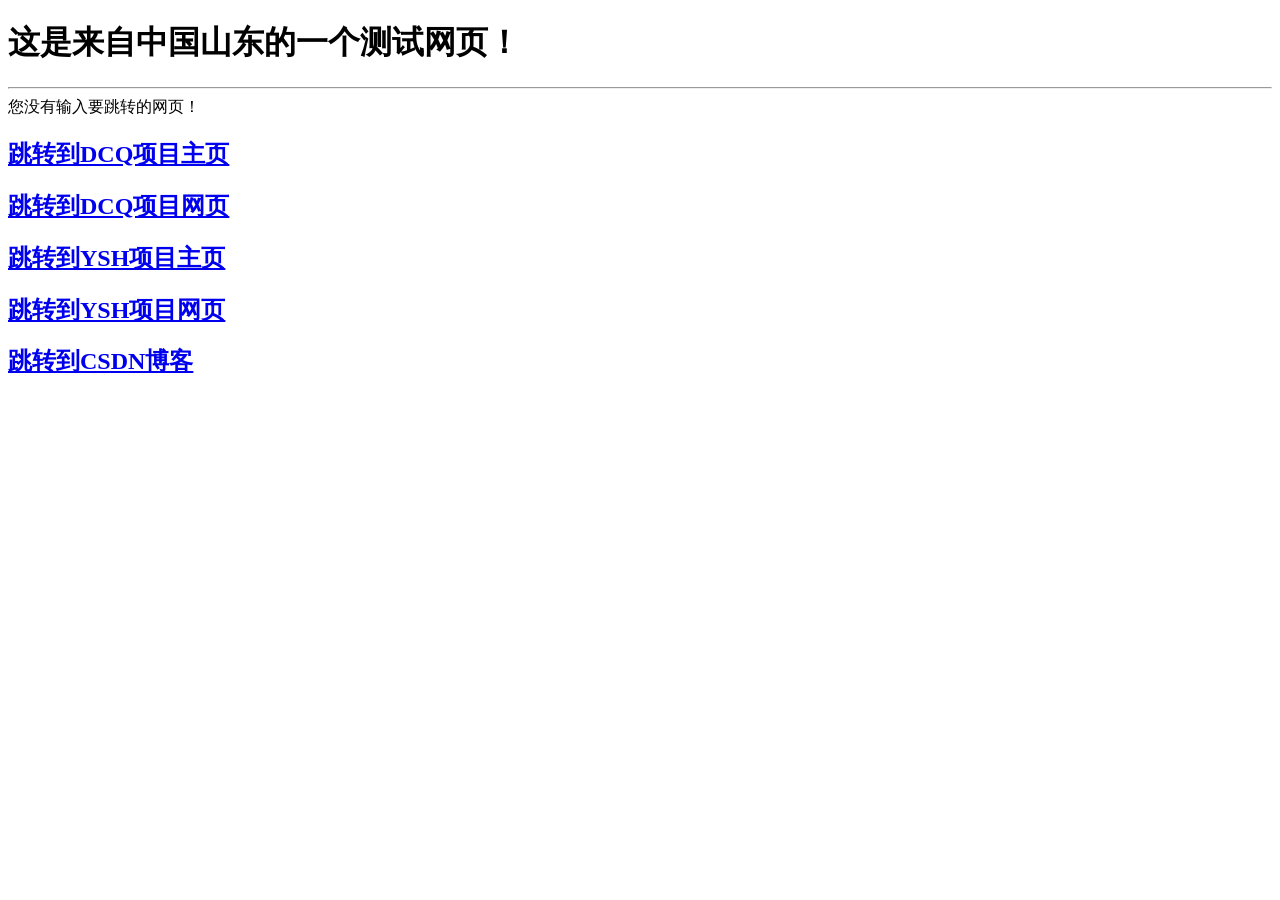
==== index.html @ c3d10c90 "add project sit link" ====
﻿<!DOCTYPE html>
<head>
<script>
function GetQueryString(name)
{
     var reg = new RegExp("(^|&)"+ name +"=([^&]*)(&|$)");
     var r = window.location.search.substr(1).match(reg);
     if(r!=null){
       return  unescape(r[2]);
	 } 
     return null;
}
</script>

</head>
<html>
<body>
<script>
var redirect=GetQueryString("redirect");
if(redirect!=null && redirect.toString().length>1)
{
   alert(redirect);
    window.location.href = redirect.toString();
}
 
    
</script>
 <h1>这是来自中国山东的一个测试网页！</h1><hr>
 <div>您没有输入要跳转的网页！</div>
 <h2><a href="https://github.com/cement/dcq/">跳转到DCQ项目主页</a></h2>
<h2><a href="https://cement.github.io/dcq/">跳转到DCQ项目网页</a></h2>

<h2><a href="https://github.com/cement/ysh/">跳转到YSH项目主页</a></h2>
<h2><a href="https://cement.github.io/ysh/">跳转到YSH项目网页</a></h2>
 <h2><a href="http://blog.csdn.net/xinxincement/">跳转到CSDN博客</a></h2>
</html>
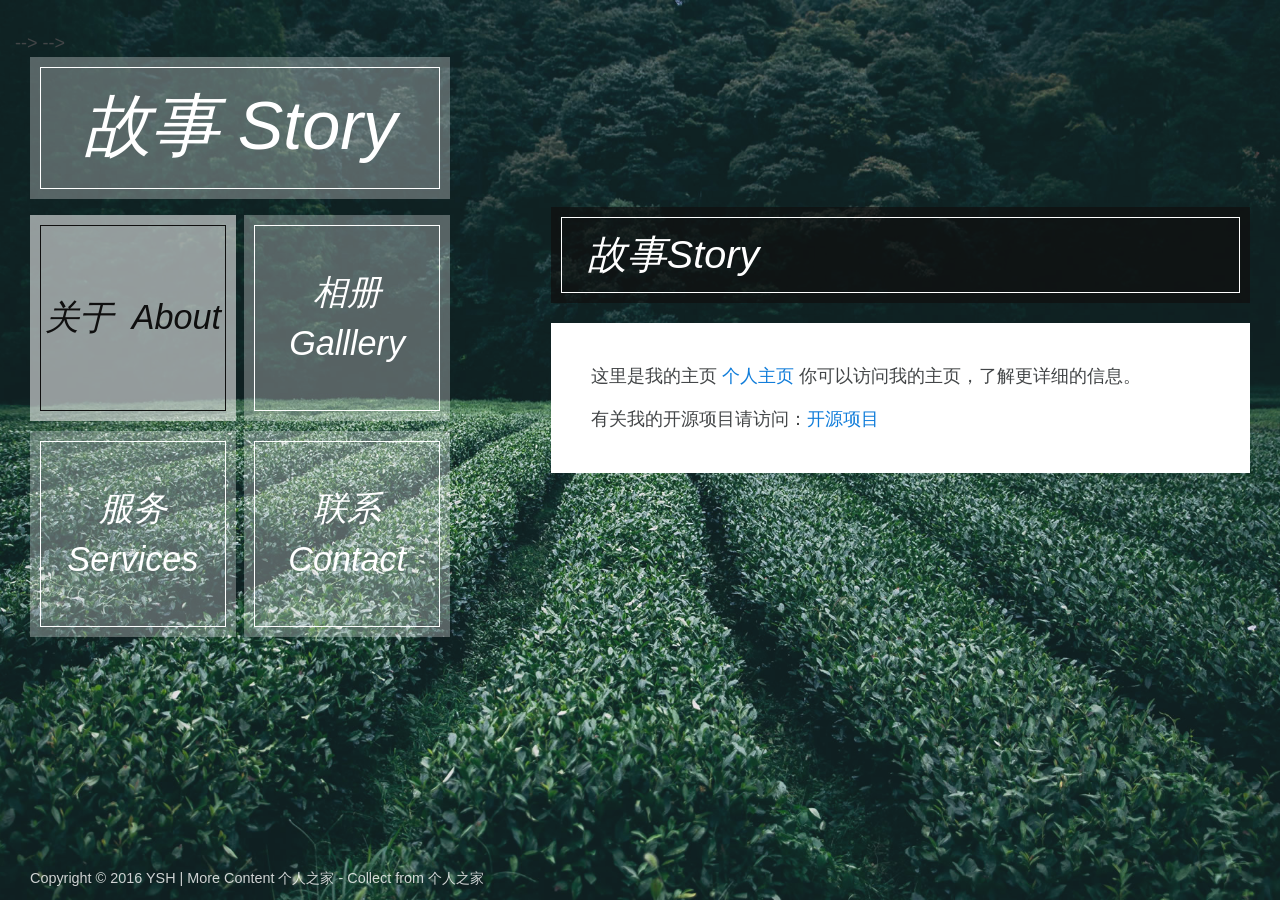
==== commit 96e74474: "add a web sit" ====
--- a/index.html
+++ b/index.html
@@ -1,36 +1,230 @@
-﻿<!DOCTYPE html>
-<head>
-<script>
-function GetQueryString(name)
-{
-     var reg = new RegExp("(^|&)"+ name +"=([^&]*)(&|$)");
-     var r = window.location.search.substr(1).match(reg);
-     if(r!=null){
-       return  unescape(r[2]);
-	 } 
-     return null;
-}
-</script>
-
-</head>
-<html>
-<body>
-<script>
-var redirect=GetQueryString("redirect");
-if(redirect!=null && redirect.toString().length>1)
-{
-   alert(redirect);
-    window.location.href = redirect.toString();
-}
- 
-    
-</script>
- <h1>这是来自中国山东的一个测试网页！</h1><hr>
- <div>您没有输入要跳转的网页！</div>
- <h2><a href="https://github.com/cement/dcq/">跳转到DCQ项目主页</a></h2>
-<h2><a href="https://cement.github.io/dcq/">跳转到DCQ项目网页</a></h2>
-
-<h2><a href="https://github.com/cement/ysh/">跳转到YSH项目主页</a></h2>
-<h2><a href="https://cement.github.io/ysh/">跳转到YSH项目网页</a></h2>
- <h2><a href="http://blog.csdn.net/xinxincement/">跳转到CSDN博客</a></h2>
-</html>
+﻿<!DOCTYPE html>
+<html lang="en">
+    <head>
+        <meta charset="utf-8">
+        <meta http-equiv="X-UA-Compatible" content="IE=edge">
+        <meta name="viewport" content="width=device-width, initial-scale=1">
+        
+        <title>个人主页</title>
+        <link rel="shortcut icon" href="img/favicon.ico"/>
+        
+        <!--load stylesheets -->
+	<!--
+        <link rel="stylesheet" href="http://fonts.useso.com/css?family=Open+Sans:300,300italic,400">        <!-- Google web font "Open Sans" -->
+        -->
+        <link rel="stylesheet" href="css/bootstrap.min.css">                                                <!-- Bootstrap style -->
+        <link rel="stylesheet" href="css/flexslider.css">                                                   <!-- Flexslider style -->       
+        <link rel="stylesheet" href="css/templatemo-style.css">                                             <!-- Templatemo style -->
+
+        <!-- HTML5 shim and Respond.js for IE8 support of HTML5 elemepnts and media queries -->
+        <!-- WARNING: Respond.js doesn't work if you view the page via file:// -->
+       
+	<!--
+        <!--[if lt IE 9]>
+          <script src="https://oss.maxcdn.com/html5shiv/3.7.2/html5shiv.min.js"></script>
+          <script src="https://oss.maxcdn.com/respond/1.4.2/respond.min.js"></script>
+        <![endif]-->
+	-->
+    </head>
+    
+    <body class="page">
+        
+            
+            <!-- background images -->
+            <div class="page-bg-imgs-list">
+                <img src="img/story-bg-1.jpg" id="page-1-img" class="main-img" alt="About">
+                <img src="img/story-bg-2.jpg" id="page-2-img" alt="Gallery">
+                <img src="img/story-bg-3.jpg" id="page-3-img" alt="Services">
+                <img src="img/story-bg-4.jpg" id="page-4-img" alt="Contact">                            
+            </div>
+            
+            <div class="container-fluid">
+
+                <div class="row">
+                    <div class="col-xs-12 col-sm-12 col-md-12 col-lg-5 col-xl-5">
+                        
+                        <div class="header">
+
+                            <!-- site title -->
+                            <header class="box box-white">
+                                <a href="javascript:void(0)" class="js-site-title">
+                                    <h1 class="box-text site-title-text">故事 Story</h1>    
+                                </a>            
+                            </header>
+                            
+                            <!-- site navigation -->
+                            <nav class="js-nav">
+                                <ul class="nav-items-container">
+
+                                    <li data-nav-item-id="page-1" class="block-keep-ratio block-keep-ratio-1-1 block-width-half box box-white box-nav-item js-nav-item pull-xs-left">
+                                        <a href="#page-1" class="block-keep-ratio-content box-nav-item-link">
+                                            <span class="box-text box-text-nav-item flexbox-center">关于 &nbspAbout</span>
+                                        </a>
+                                    </li>
+
+                                    <li data-nav-item-id="page-2" class="block-keep-ratio block-keep-ratio-1-1 block-width-half box box-white box-nav-item js-nav-item pull-xs-right">
+                                        <a href="#page-2" class="block-keep-ratio-content box-nav-item-link">
+                                            <span class="box-text box-text-nav-item flexbox-center">相册Galllery</span>
+                                        </a>
+                                    </li>
+
+                                    <li data-nav-item-id="page-3" class="block-keep-ratio block-keep-ratio-1-1 block-width-half box box-white box-nav-item js-nav-item pull-xs-left">
+                                        <a href="#page-3" class="block-keep-ratio-content box-nav-item-link">
+                                            <span class="box-text box-text-nav-item flexbox-center">服务Services</span>
+                                        </a>
+                                    </li>
+
+                                    <li data-nav-item-id="page-4" class="block-keep-ratio block-keep-ratio-1-1 block-width-half box box-white box-nav-item js-nav-item pull-xs-right">
+                                        <a href="#page-4" class="block-keep-ratio-content box-nav-item-link">
+                                            <span class="box-text box-text-nav-item flexbox-center">联系Contact</span>
+                                        </a>
+                                    </li>
+
+                                </ul>
+                            </nav>    
+                        </div> <!-- .header -->
+
+                    </div>
+                    
+
+                    <div class="col-xs-12 col-sm-12 col-md-12 col-lg-7 col-xl-7">
+                        <div class="content-wrapper js-content-wrapper">
+                            <!-- about -->
+                            <section data-page-id="page-1" class="content js-content">
+                                
+                                <header class="box box-black margin-b-20">
+                                    <h2 class="box-text page-title-text">故事Story</h2>
+                                </header>
+                                
+                                <div class="content-text">
+                                    <p>这里是我的主页 <a rel="nofollow" href="http://cement.oschina.io/personal"target="_parent">个人主页</a>
+	                            你可以访问我的主页，了解更详细的信息。
+                                    </p>
+                                    <p>
+				    有关我的开源项目请访问：<a href="https://cement.github.io/"target="_parent">开源项目</a>
+
+                                    </p>
+                                </div>            
+
+                            </section> <!-- #about -->
+
+                            <!-- gallery -->
+                            <section data-page-id="page-2" class="content content-gallery js-content">
+                                
+                                <header class="box box-black margin-b-20">
+                                    <h2 class="box-text page-title-text">相册Galllery</h2>
+                                </header>
+                                
+                                <div class="content-text content-text-gallery">
+                                    
+                                    <!-- <p>Credits go to <a rel="nofollow" href="http://unsplash.com">Unsplash</a> for images.</p> -->
+
+                                    <div class="flexslider-wrapper">
+
+                                        <div id="slider" class="flexslider">
+                                            <ul class="slides">
+                                                <li><img src="img/slider/slide1.jpg" alt="Slide 1" /></li>
+                                                <li><img src="img/slider/slide2.jpg" alt="Slide 2" /></li>
+                                                <li><img src="img/slider/slide3.jpg" alt="Slide 3" /></li>
+                                                <li><img src="img/slider/slide4.jpg" alt="Slide 4" /></li>
+                                                <li><img src="img/slider/slide5.jpg" alt="Slide 5" /></li>
+                                                <li><img src="img/slider/slide6.jpg" alt="Slide 6" /></li>
+                                            </ul>
+                                        </div> <!-- #slider -->
+                                      
+                                        <div id="carousel" class="flexslider">
+                                            <ul class="slides">
+                                                <li><img src="img/slider/thumb1.jpg" alt="Thumbnail 1" /></li>
+                                                <li><img src="img/slider/thumb2.jpg" alt="Thumbnail 2" /></li>
+                                                <li><img src="img/slider/thumb3.jpg" alt="Thumbnail 3" /></li>
+                                                <li><img src="img/slider/thumb4.jpg" alt="Thumbnail 4" /></li>
+                                                <li><img src="img/slider/thumb5.jpg" alt="Thumbnail 5" /></li>
+                                                <li><img src="img/slider/thumb6.jpg" alt="Thumbnail 6" /></li>
+                                            </ul>
+                                        </div>  <!-- #carousel -->
+
+                                    </div>
+                                        
+                                </div>            
+
+                            </section> <!-- #gallery -->
+                            
+                            <!-- services -->
+                            <section data-page-id="page-3" class="content js-content">
+                                
+                                <header class="box box-black margin-b-20">
+                                    <h2 class="box-text page-title-text">服务Services</h2>
+                                </header>
+                                
+                                <div class="content-text">
+				    <h3>主标题<h3>
+
+                                    <p>这里是主要的介绍</p>
+                                    <h4>子标题</h4>
+                                    <p>这里是关于我的一些简单介绍</p>
+                                    <h4>子标题</h4>
+                                    <p>这里是关于我的一些简单介绍</p>
+                                </div>            
+
+                            </section> <!-- #services -->
+
+                            <!-- contact -->
+                            <section data-page-id="page-4" class="content js-content">
+                                
+                                <header class="box box-black margin-b-20">
+                                    <h2 class="box-text page-title-text">联系Contact</h2>
+                                </header>
+                                
+                                <div class="content-text">
+                                    <p>可以在这里给我发送你的问题，我会在第一时间给予回复。
+                                    </p>
+                                    <form action="index.html" method="post" class="contact-form">
+
+                                        <div class="form-group col-xs-12 col-sm-12 col-md-6 col-lg-6 form-group-2-col-left">
+                                            <input type="text" id="contact_name" name="contact_name" class="form-control" placeholder="名字Name" required/>
+                                        </div>
+                                        <div class="form-group col-xs-12 col-sm-12 col-md-6 col-lg-6 form-group-2-col-right">
+                                            <input type="email" id="contact_email" name="contact_email" class="form-control" placeholder="邮箱Email" required/>
+                                        </div>
+                                        <div class="form-group">
+                                            <input type="text" id="contact_subject" name="contact_subject" class="form-control" placeholder="标题Subject" required/>
+                                        </div>
+                                        <div class="form-group">
+                                            <textarea id="contact_message" name="contact_message" class="form-control" rows="4" placeholder="说点什么吧Message" required></textarea>
+                                        </div>
+                                        <button type="submit" class="btn btn-primary submit-btn">发送Send</button>
+
+                                    </form>                           
+                                </div>            
+
+                            </section> <!-- #contact -->
+                        </div>
+                    </div>
+
+                </div>
+                    
+                <!-- footer row -->
+                <footer class="row footer js-footer">
+                    <div class="col-xs-12 col-sm-12 col-md-12 col-lg-12">
+
+                        <p class="copyright-text">Copyright &copy; 2016 YSH 
+                        
+                        | More Content <a href="http://cement.oschina.io/personal/" target="_blank" title="个人之家">个人之家</a> - Collect from <a href="http://cement.oschina.io/" title="个人之家" target="_blank">个人之家</a></p>  
+
+                    </div>                
+                </footer>
+
+            </div>  <!-- .container-fluid -->
+
+        <div id="preloader">
+            <div id="status">&nbsp;</div>
+        </div><!-- /#preloader -->      
+            
+        <!-- load JS files -->
+        <script src="js/jquery-1.11.3.min.js"></script> <!-- jQuery -->
+        <script src="js/jquery.flexslider-min.js"></script> <!-- Flex Slider -->
+        <script src="js/jquery.backstretch.min.js"></script> <!-- Backstretch http://srobbin.com/jquery-plugins/backstretch/ -->
+        <script src="js/templatemo-script.js"></script> <!-- Templatemo scripts -->
+    
+    </body>
+</html>
--- a/css/templatemo-style.css
+++ b/css/templatemo-style.css
@@ -0,0 +1,322 @@
+body, html { overflow-x: hidden; }
+
+/* Preloader */
+
+#preloader {
+    position: fixed;
+    top: 0;
+    left: 0;
+    right: 0;
+    bottom: 0;
+    background-color: #fff; /* change if the mask should have another color then white */
+    z-index: 99; /* makes sure it stays on top */
+}
+
+#status {
+    width: 200px;
+    height: 200px;
+    position: absolute;
+    left: 50%; /* centers the loading animation horizontally one the screen */
+    top: 50%; /* centers the loading animation vertically one the screen */
+    background-image: url(../img/status.gif); /* path to your loading animation */
+    background-repeat: no-repeat;
+    background-position: center;
+    margin: -100px 0 0 -100px; /* is width and height divided by two */
+}
+
+/* Resets */
+
+a:hover, a:focus { text-decoration: none; }
+
+h1, h2 { margin: 0; }
+
+p:last-child { margin-bottom: 0; }
+
+/**/
+.page {
+	background-color: #222222;	
+	font-family: 'Open Sans', sans-serif;
+	font-size: 18px;
+	font-weight: 300;		
+	padding: 30px 15px;
+	overflow-x: hidden;
+}
+
+.page-bg-imgs-list { display: none; }
+
+.header { 
+	max-width: 420px;
+	overflow: auto; 
+}
+
+.content-wrapper { margin-top: 150px; }
+
+.content {
+	max-width: 1000px;
+	margin-left: auto;
+	margin-right: auto;
+}
+
+.content-gallery { max-width: 900px; }
+
+.content-text {
+	background-color: white;
+	padding: 40px;
+}
+
+.content-text h4 { padding-top: 10px; }
+
+.content-text-gallery {
+	padding: 5px;
+	position: relative;
+	height: auto;
+	min-height: 200px;
+}
+.copyrights{
+	text-indent:-9999px;
+	height:0;
+	line-height:0;
+	font-size:0;
+	overflow:hidden;
+}
+
+.box {
+	display: block;
+	padding: 10px;	
+}
+
+.box-text {
+	border: 1px solid white;
+	color: white;	
+	font-style: italic;	
+	width: 100%;
+	height: 100%;
+}
+
+.box-white { background-color: rgba(255, 255, 255, 0.3);	}
+.box-black { background-color: rgba(0, 0, 0, 0.7); }
+
+.site-title-text {
+	font-size: 3.8em;
+	padding-top: 20px;
+	padding-bottom: 25px;
+	text-align: center;
+}
+
+.page-title-text {
+	font-size: 2.2em;
+	padding: 15px 25px;
+	text-align: left;
+}
+
+.nav-items-container { padding: 0; }
+
+.box-nav-item {
+	margin-bottom: 10px;
+	font-size: 1.9em;
+	-webkit-transition: all 0.3s ease;	
+	transition: all 0.3s ease;	
+}
+
+.box-nav-item-link { padding: 10px; }
+
+.box-nav-item:hover, .box-nav-item:focus, .box-nav-item.active {
+	background-color: rgba(241, 241, 241, 0.59);	
+}
+
+.box-nav-item:hover .box-text-nav-item, 
+.box-nav-item:focus .box-text-nav-item,
+.box-nav-item.active .box-text-nav-item {	
+	color: black;
+	border: 1px solid black;
+}
+
+/* footer */
+
+.footer { 
+	display: none; 
+	position: fixed;
+	bottom: 10px;
+	left: 30px;
+}
+
+.footer a {	color: rgba(255, 255, 255, 0.8); }
+
+.copyright-text { 
+	color: rgba(255, 255, 255, 0.8);
+	font-size: 0.8em;	
+}
+
+
+/* Utility Classes */
+
+.margin-t-30 {	margin-top: 30px; }
+.margin-b-20 {	margin-bottom: 20px; }
+
+.block-keep-ratio,
+.block-keep-ratio-content {
+	display: block;
+}
+
+.block-keep-ratio {	position: relative; }
+	
+.block-keep-ratio-content {
+	position: absolute;
+	top: 0; bottom: 0; right: 0; left: 0;
+}
+
+.block-keep-ratio:after {
+	display: block;
+	content: '';
+}
+
+.block-keep-ratio-1-1:after { padding-top: 100%; }
+
+.block-width-half { width: 49%; }
+
+.flexbox-center {
+	display: -webkit-box;
+	display: -webkit-flex;
+	display: -ms-flexbox;
+	display: flex;
+    -webkit-box-orient: vertical;
+    -webkit-box-direction: normal;
+    -webkit-flex-direction: column;
+        -ms-flex-direction: column;
+            flex-direction: column;
+    -webkit-box-pack: center;
+    -webkit-justify-content: center;
+        -ms-flex-pack: center;
+            justify-content: center;
+    text-align: center;
+}
+
+
+/* FlexSlider Styles
+-------------------------------------------- */
+
+.flexslider { 
+    border-radius: 0;
+    margin-bottom: 5px;
+}
+.flexslider li {
+	margin: 0;
+	padding: 0;
+}
+
+.flex-next,
+.flex-prev {
+	line-height: 1; /* Bootstrap override */
+}
+
+#carousel { margin: 0; }
+#carousel li { margin-right: 5px; }
+#carousel img {
+    display: block;
+    opacity: 1;
+    cursor: pointer;
+}
+#carousel .flex-active-slide img {
+    opacity: 0.5;
+    cursor: default;
+}
+
+
+/* Contact form */
+
+.contact-form {	margin-top: 30px; }
+
+.form-group { margin-bottom: 20px; }
+
+.form-control:focus {
+    border-color: rgb(0, 218, 79);
+    outline: 0;
+    -webkit-box-shadow: inset 0 1px 1px rgba(0,0,0,.075),0 0 8px rgba(0, 200, 81,.6);
+    box-shadow: inset 0 1px 1px rgba(0,0,0,.075),0 0 8px rgba(0, 200, 81, 0.6);
+}
+
+.form-control {
+	font-size: 1em;
+	border-radius: 0;
+}
+
+.submit-btn {
+	color: #A0A0A0;
+	background-color: transparent;
+	border-color: #A0A0A0;
+	border-radius: 0;
+	font-size: 1.1em;
+	margin-top: 5px;
+	width: 150px;
+	height: 50px;
+	text-transform: uppercase;
+	transition: all 0.3s ease;	
+}
+
+.submit-btn:hover, .submit-btn:focus {
+	color: white;
+	background-color: #A0A0A0;
+	border-color: #A0A0A0;
+}
+
+.form-group-2-col-left {
+	padding-left: 0;
+	padding-right: 5px;
+}
+
+.form-group-2-col-right {
+	padding-right: 0;
+	padding-left: 5px;
+}
+
+.footer.sticky {
+	position: fixed;
+	bottom: 10px;
+	left: 30px;
+}
+
+/* Media Queries */
+
+@media screen and (max-width: 991px) {
+
+	.form-group-2-col-left,
+	.form-group-2-col-right {
+		padding-left: 0;
+		padding-right: 0;
+	}
+
+	.content { margin: 0 0 0 auto; }
+
+	.content-wrapper { 
+		margin-top: 30px; 
+		margin-bottom: 30px;		
+	}
+
+	.footer { position: static;	}
+}
+
+@media screen and (max-width: 767px) {
+	.content-wrapper { position: static; }
+}
+
+@media screen and (max-width: 1199px) and (min-width: 992px) {
+	
+	.block-width-half { width: 48%; }
+	
+	.box-nav-item { font-size: 1.4em; }
+
+	.site-title-text { font-size: 3em; }
+}
+
+@media screen and (max-width: 480px) {
+	
+	.block-width-half { width: 48%; }
+	
+	.box-nav-item { font-size: 1.4em; }
+
+	.site-title-text { font-size: 3em; }
+	.page-title-text { font-size: 1.6em; }
+
+	.content-text { padding: 30px 25px; }
+	.content-text-gallery { padding: 5px; }
+}
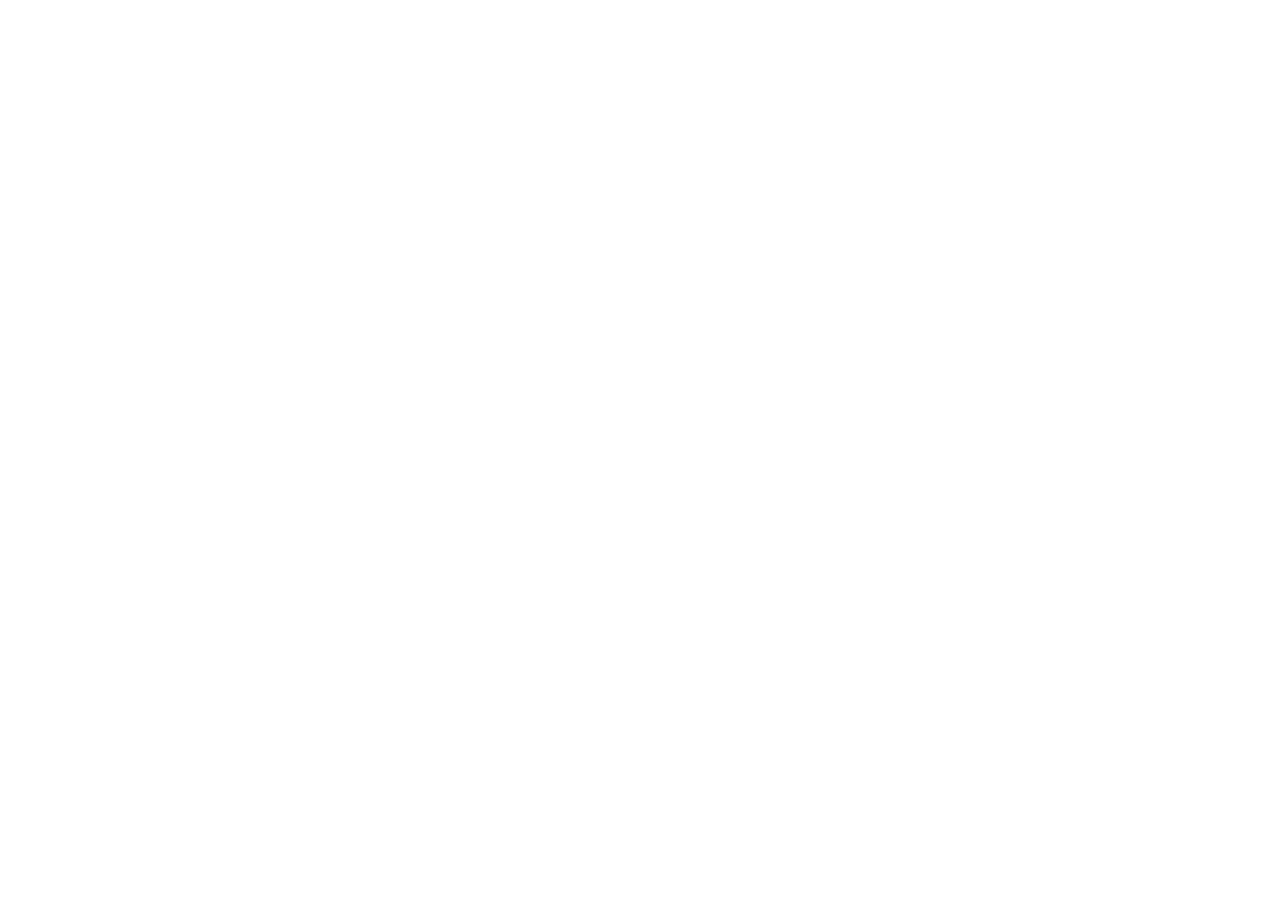
==== commit 81d853b0: "Create index.html" ====
--- a/index.html
+++ b/index.html
@@ -1,230 +1,10 @@
-﻿<!DOCTYPE html>
-<html lang="en">
-    <head>
-        <meta charset="utf-8">
-        <meta http-equiv="X-UA-Compatible" content="IE=edge">
-        <meta name="viewport" content="width=device-width, initial-scale=1">
-        
-        <title>个人主页</title>
-        <link rel="shortcut icon" href="img/favicon.ico"/>
-        
-        <!--load stylesheets -->
-	<!--
-        <link rel="stylesheet" href="http://fonts.useso.com/css?family=Open+Sans:300,300italic,400">        <!-- Google web font "Open Sans" -->
-        -->
-        <link rel="stylesheet" href="css/bootstrap.min.css">                                                <!-- Bootstrap style -->
-        <link rel="stylesheet" href="css/flexslider.css">                                                   <!-- Flexslider style -->       
-        <link rel="stylesheet" href="css/templatemo-style.css">                                             <!-- Templatemo style -->
-
-        <!-- HTML5 shim and Respond.js for IE8 support of HTML5 elemepnts and media queries -->
-        <!-- WARNING: Respond.js doesn't work if you view the page via file:// -->
-       
-	<!--
-        <!--[if lt IE 9]>
-          <script src="https://oss.maxcdn.com/html5shiv/3.7.2/html5shiv.min.js"></script>
-          <script src="https://oss.maxcdn.com/respond/1.4.2/respond.min.js"></script>
-        <![endif]-->
-	-->
-    </head>
-    
-    <body class="page">
-        
-            
-            <!-- background images -->
-            <div class="page-bg-imgs-list">
-                <img src="img/story-bg-1.jpg" id="page-1-img" class="main-img" alt="About">
-                <img src="img/story-bg-2.jpg" id="page-2-img" alt="Gallery">
-                <img src="img/story-bg-3.jpg" id="page-3-img" alt="Services">
-                <img src="img/story-bg-4.jpg" id="page-4-img" alt="Contact">                            
-            </div>
-            
-            <div class="container-fluid">
-
-                <div class="row">
-                    <div class="col-xs-12 col-sm-12 col-md-12 col-lg-5 col-xl-5">
-                        
-                        <div class="header">
-
-                            <!-- site title -->
-                            <header class="box box-white">
-                                <a href="javascript:void(0)" class="js-site-title">
-                                    <h1 class="box-text site-title-text">故事 Story</h1>    
-                                </a>            
-                            </header>
-                            
-                            <!-- site navigation -->
-                            <nav class="js-nav">
-                                <ul class="nav-items-container">
-
-                                    <li data-nav-item-id="page-1" class="block-keep-ratio block-keep-ratio-1-1 block-width-half box box-white box-nav-item js-nav-item pull-xs-left">
-                                        <a href="#page-1" class="block-keep-ratio-content box-nav-item-link">
-                                            <span class="box-text box-text-nav-item flexbox-center">关于 &nbspAbout</span>
-                                        </a>
-                                    </li>
-
-                                    <li data-nav-item-id="page-2" class="block-keep-ratio block-keep-ratio-1-1 block-width-half box box-white box-nav-item js-nav-item pull-xs-right">
-                                        <a href="#page-2" class="block-keep-ratio-content box-nav-item-link">
-                                            <span class="box-text box-text-nav-item flexbox-center">相册Galllery</span>
-                                        </a>
-                                    </li>
-
-                                    <li data-nav-item-id="page-3" class="block-keep-ratio block-keep-ratio-1-1 block-width-half box box-white box-nav-item js-nav-item pull-xs-left">
-                                        <a href="#page-3" class="block-keep-ratio-content box-nav-item-link">
-                                            <span class="box-text box-text-nav-item flexbox-center">服务Services</span>
-                                        </a>
-                                    </li>
-
-                                    <li data-nav-item-id="page-4" class="block-keep-ratio block-keep-ratio-1-1 block-width-half box box-white box-nav-item js-nav-item pull-xs-right">
-                                        <a href="#page-4" class="block-keep-ratio-content box-nav-item-link">
-                                            <span class="box-text box-text-nav-item flexbox-center">联系Contact</span>
-                                        </a>
-                                    </li>
-
-                                </ul>
-                            </nav>    
-                        </div> <!-- .header -->
-
-                    </div>
-                    
-
-                    <div class="col-xs-12 col-sm-12 col-md-12 col-lg-7 col-xl-7">
-                        <div class="content-wrapper js-content-wrapper">
-                            <!-- about -->
-                            <section data-page-id="page-1" class="content js-content">
-                                
-                                <header class="box box-black margin-b-20">
-                                    <h2 class="box-text page-title-text">故事Story</h2>
-                                </header>
-                                
-                                <div class="content-text">
-                                    <p>这里是我的主页 <a rel="nofollow" href="http://cement.oschina.io/personal"target="_parent">个人主页</a>
-	                            你可以访问我的主页，了解更详细的信息。
-                                    </p>
-                                    <p>
-				    有关我的开源项目请访问：<a href="https://cement.github.io/"target="_parent">开源项目</a>
-
-                                    </p>
-                                </div>            
-
-                            </section> <!-- #about -->
-
-                            <!-- gallery -->
-                            <section data-page-id="page-2" class="content content-gallery js-content">
-                                
-                                <header class="box box-black margin-b-20">
-                                    <h2 class="box-text page-title-text">相册Galllery</h2>
-                                </header>
-                                
-                                <div class="content-text content-text-gallery">
-                                    
-                                    <!-- <p>Credits go to <a rel="nofollow" href="http://unsplash.com">Unsplash</a> for images.</p> -->
-
-                                    <div class="flexslider-wrapper">
-
-                                        <div id="slider" class="flexslider">
-                                            <ul class="slides">
-                                                <li><img src="img/slider/slide1.jpg" alt="Slide 1" /></li>
-                                                <li><img src="img/slider/slide2.jpg" alt="Slide 2" /></li>
-                                                <li><img src="img/slider/slide3.jpg" alt="Slide 3" /></li>
-                                                <li><img src="img/slider/slide4.jpg" alt="Slide 4" /></li>
-                                                <li><img src="img/slider/slide5.jpg" alt="Slide 5" /></li>
-                                                <li><img src="img/slider/slide6.jpg" alt="Slide 6" /></li>
-                                            </ul>
-                                        </div> <!-- #slider -->
-                                      
-                                        <div id="carousel" class="flexslider">
-                                            <ul class="slides">
-                                                <li><img src="img/slider/thumb1.jpg" alt="Thumbnail 1" /></li>
-                                                <li><img src="img/slider/thumb2.jpg" alt="Thumbnail 2" /></li>
-                                                <li><img src="img/slider/thumb3.jpg" alt="Thumbnail 3" /></li>
-                                                <li><img src="img/slider/thumb4.jpg" alt="Thumbnail 4" /></li>
-                                                <li><img src="img/slider/thumb5.jpg" alt="Thumbnail 5" /></li>
-                                                <li><img src="img/slider/thumb6.jpg" alt="Thumbnail 6" /></li>
-                                            </ul>
-                                        </div>  <!-- #carousel -->
-
-                                    </div>
-                                        
-                                </div>            
-
-                            </section> <!-- #gallery -->
-                            
-                            <!-- services -->
-                            <section data-page-id="page-3" class="content js-content">
-                                
-                                <header class="box box-black margin-b-20">
-                                    <h2 class="box-text page-title-text">服务Services</h2>
-                                </header>
-                                
-                                <div class="content-text">
-				    <h3>主标题<h3>
-
-                                    <p>这里是主要的介绍</p>
-                                    <h4>子标题</h4>
-                                    <p>这里是关于我的一些简单介绍</p>
-                                    <h4>子标题</h4>
-                                    <p>这里是关于我的一些简单介绍</p>
-                                </div>            
-
-                            </section> <!-- #services -->
-
-                            <!-- contact -->
-                            <section data-page-id="page-4" class="content js-content">
-                                
-                                <header class="box box-black margin-b-20">
-                                    <h2 class="box-text page-title-text">联系Contact</h2>
-                                </header>
-                                
-                                <div class="content-text">
-                                    <p>可以在这里给我发送你的问题，我会在第一时间给予回复。
-                                    </p>
-                                    <form action="index.html" method="post" class="contact-form">
-
-                                        <div class="form-group col-xs-12 col-sm-12 col-md-6 col-lg-6 form-group-2-col-left">
-                                            <input type="text" id="contact_name" name="contact_name" class="form-control" placeholder="名字Name" required/>
-                                        </div>
-                                        <div class="form-group col-xs-12 col-sm-12 col-md-6 col-lg-6 form-group-2-col-right">
-                                            <input type="email" id="contact_email" name="contact_email" class="form-control" placeholder="邮箱Email" required/>
-                                        </div>
-                                        <div class="form-group">
-                                            <input type="text" id="contact_subject" name="contact_subject" class="form-control" placeholder="标题Subject" required/>
-                                        </div>
-                                        <div class="form-group">
-                                            <textarea id="contact_message" name="contact_message" class="form-control" rows="4" placeholder="说点什么吧Message" required></textarea>
-                                        </div>
-                                        <button type="submit" class="btn btn-primary submit-btn">发送Send</button>
-
-                                    </form>                           
-                                </div>            
-
-                            </section> <!-- #contact -->
-                        </div>
-                    </div>
-
-                </div>
-                    
-                <!-- footer row -->
-                <footer class="row footer js-footer">
-                    <div class="col-xs-12 col-sm-12 col-md-12 col-lg-12">
-
-                        <p class="copyright-text">Copyright &copy; 2016 YSH 
-                        
-                        | More Content <a href="http://cement.oschina.io/personal/" target="_blank" title="个人之家">个人之家</a> - Collect from <a href="http://cement.oschina.io/" title="个人之家" target="_blank">个人之家</a></p>  
-
-                    </div>                
-                </footer>
-
-            </div>  <!-- .container-fluid -->
-
-        <div id="preloader">
-            <div id="status">&nbsp;</div>
-        </div><!-- /#preloader -->      
-            
-        <!-- load JS files -->
-        <script src="js/jquery-1.11.3.min.js"></script> <!-- jQuery -->
-        <script src="js/jquery.flexslider-min.js"></script> <!-- Flex Slider -->
-        <script src="js/jquery.backstretch.min.js"></script> <!-- Backstretch http://srobbin.com/jquery-plugins/backstretch/ -->
-        <script src="js/templatemo-script.js"></script> <!-- Templatemo scripts -->
-    
-    </body>
+<!DOCTYPE html>
+<html>
+<head>
+	<meta charset="UTF-8">
+	<title>Document</title>
+</head>
+<body>
+	<meta http-equiv="refresh" content="0.1;url=http://www.kaigesheji.com/wangzhanjianshe/">
+</body>
 </html>
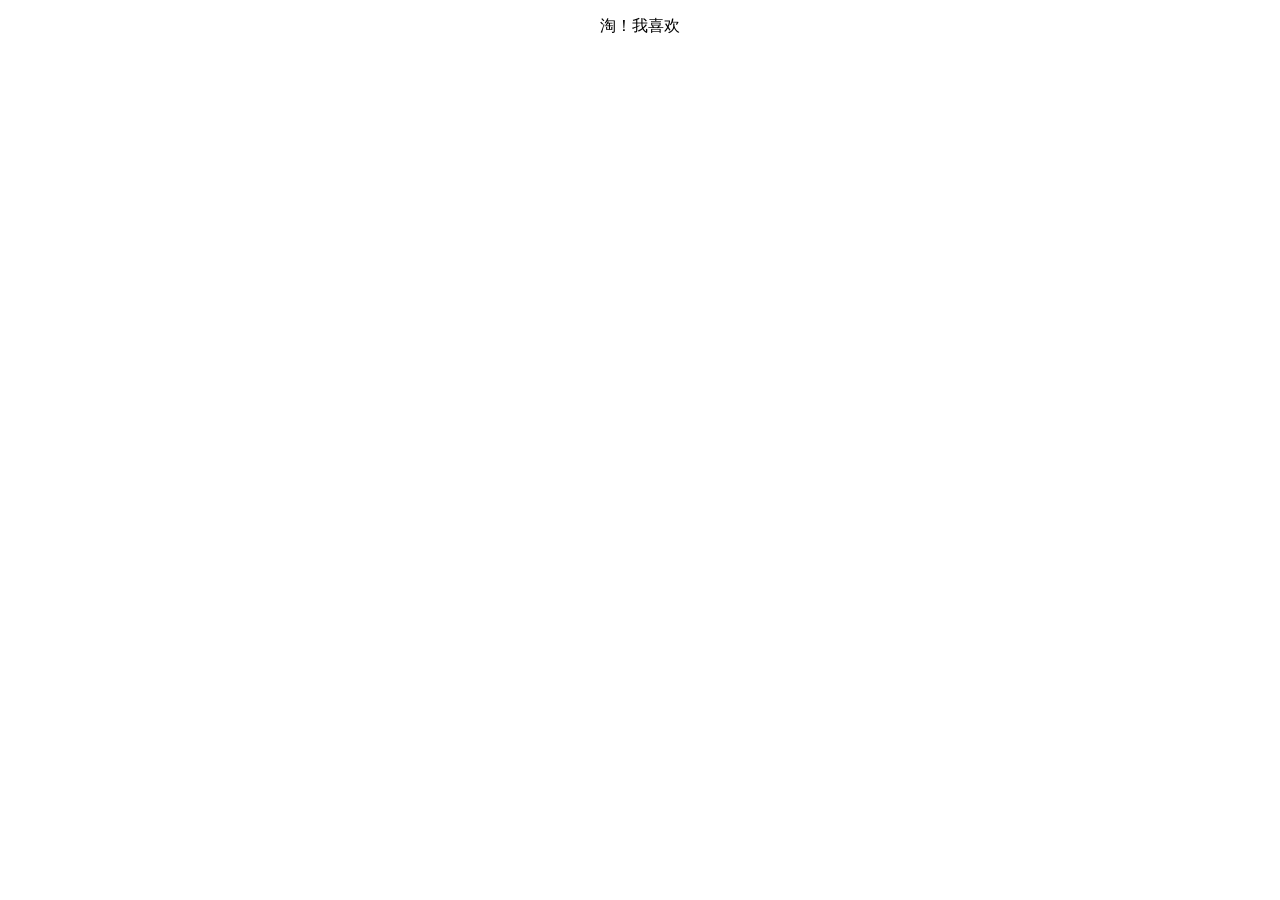
==== commit 5254f670: "Update index.html" ====
--- a/index.html
+++ b/index.html
@@ -2,9 +2,12 @@
 <html>
 <head>
 	<meta charset="UTF-8">
-	<title>Document</title>
+	<title>淘！我喜欢</title>
+	<meta http-equiv="refresh" content="3;https://shop454900201.taobao.com/">
 </head>
-<body>
-	<meta http-equiv="refresh" content="0.1;url=http://www.kaigesheji.com/wangzhanjianshe/">
+<body>  
+	<div style='text-align:center;'>
+	<p style='font-size:36;'>淘！我喜欢</p>
+	</div>	
 </body>
 </html>
